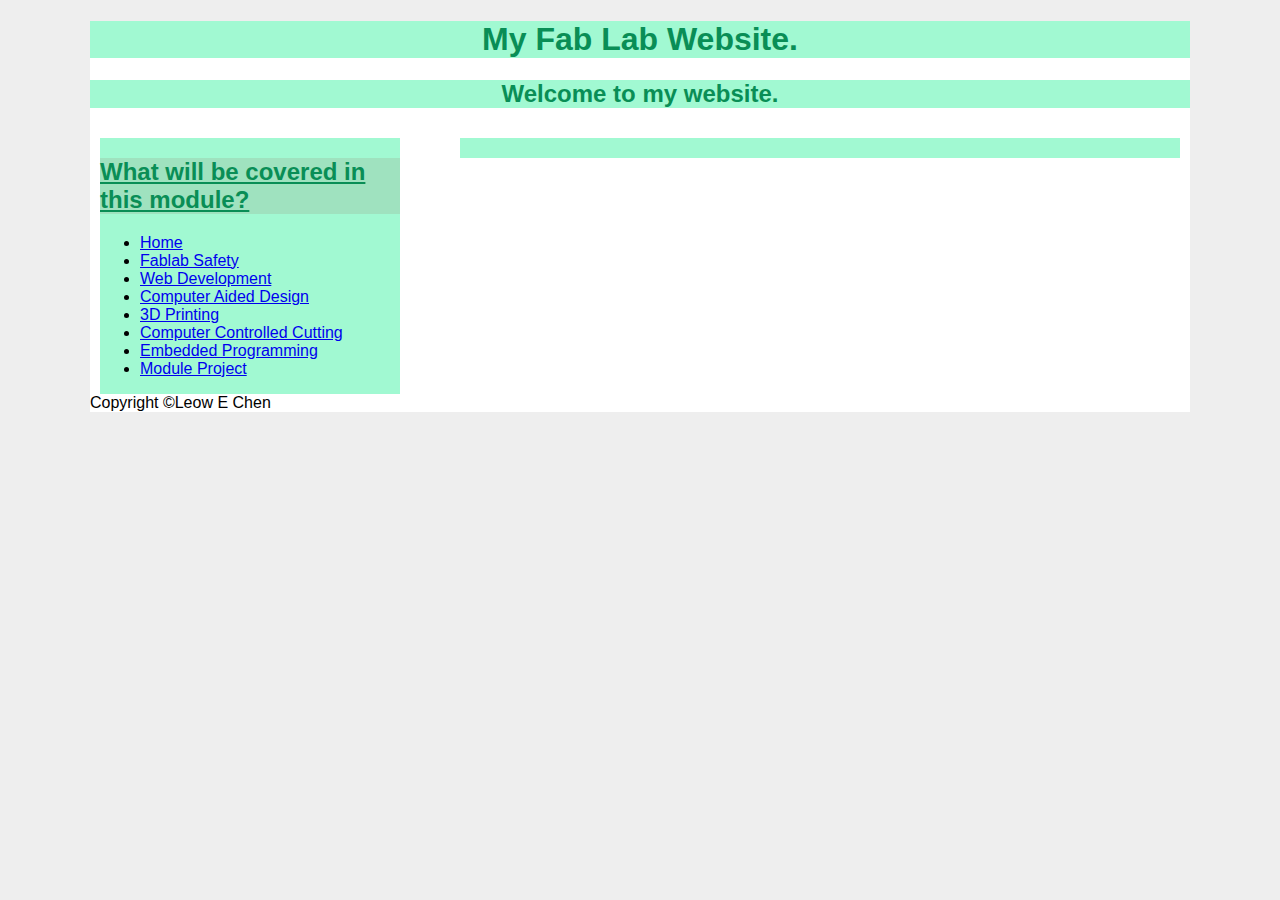
==== 3Dprint.html @ cd82b8b5 "Add files via upload" ====
<!DOCTYPE html>
<html>
    <head>
        <title> E Chen Fablab webpage </title>
        <link rel="stylesheet" type="text/css" href="style.css" />
    </head>
    
    <body>
            <div id="container">
                                <div id="header">
                                    <h1>My Fab Lab Website.</h1>
                                </div>
                                <div class="welcome">
                                    <div class="welcome"><h2>Welcome to my website.</h2></div>
                                </div>
                                <div id="content">
                                                    <div id="main">
                                                        
                                                    </div>
                                                    <div id="nav border">
                                                        <div id="nav">
                                                            <div class="about"><h2><u>What will be covered in this module?</u></h2></div>
                                                            <ul> 
                                                                <li><a href="index.html"> Home </a></li>
                                                                <li><a href="safety.html"> Fablab Safety </a></li>
                                                                <li><a href="website.html"> Web Development</a></li>
                                                                <li><a href="cad.html"> Computer Aided Design </a></li>
                                                                <li><a href="3Dprint.html"> 3D Printing </a></li>
                                                                <li><a href="cutting.html"> Computer Controlled Cutting </a></li>
                                                                <li><a href="embedded.html"> Embedded Programming </a></li>
                                                                <li><a href="project.html"> Module Project </a></li>
                                                            </ul>
                                                        </div>
                                                    </div>    
                                </div>
                                <div id="footer">
                                    Copyright &copy;Leow E Chen
                                </div>
                            
            </div>
         
    </body>
        
</html>
---- style.css ----
#header{
    background-color: #a1f9d2;
    text-align: center;
    color: #098e56;
}
#container{
    background-color: white;
    width: 1100px; 
    margin-left: auto;
    margin-right: auto;
}
#main{
    width: 700px;
    text-align: left;
    float: right;
    padding: 10px;
    background-color: #a1f9d2;
}
#nav{
    background-color: #a1f9d2;
    width: 300px;
    float: left;
}
.welcome{
    float: center;
    background-color: #a1f9d2;
    text-align: center;
    color: #098e56;
}
#content{
    padding: 10px;
}
#footer{
    clear: both;
}
.about{
    background-color: #9fe2bf;
    margin: none;
    color: #098e56;
}
body{
    background-color: #EEE;
    font-family: sans-serif, ariel;
    font-size: medium;
}
.picture{
    float: left;
    padding-right: 50px;
}
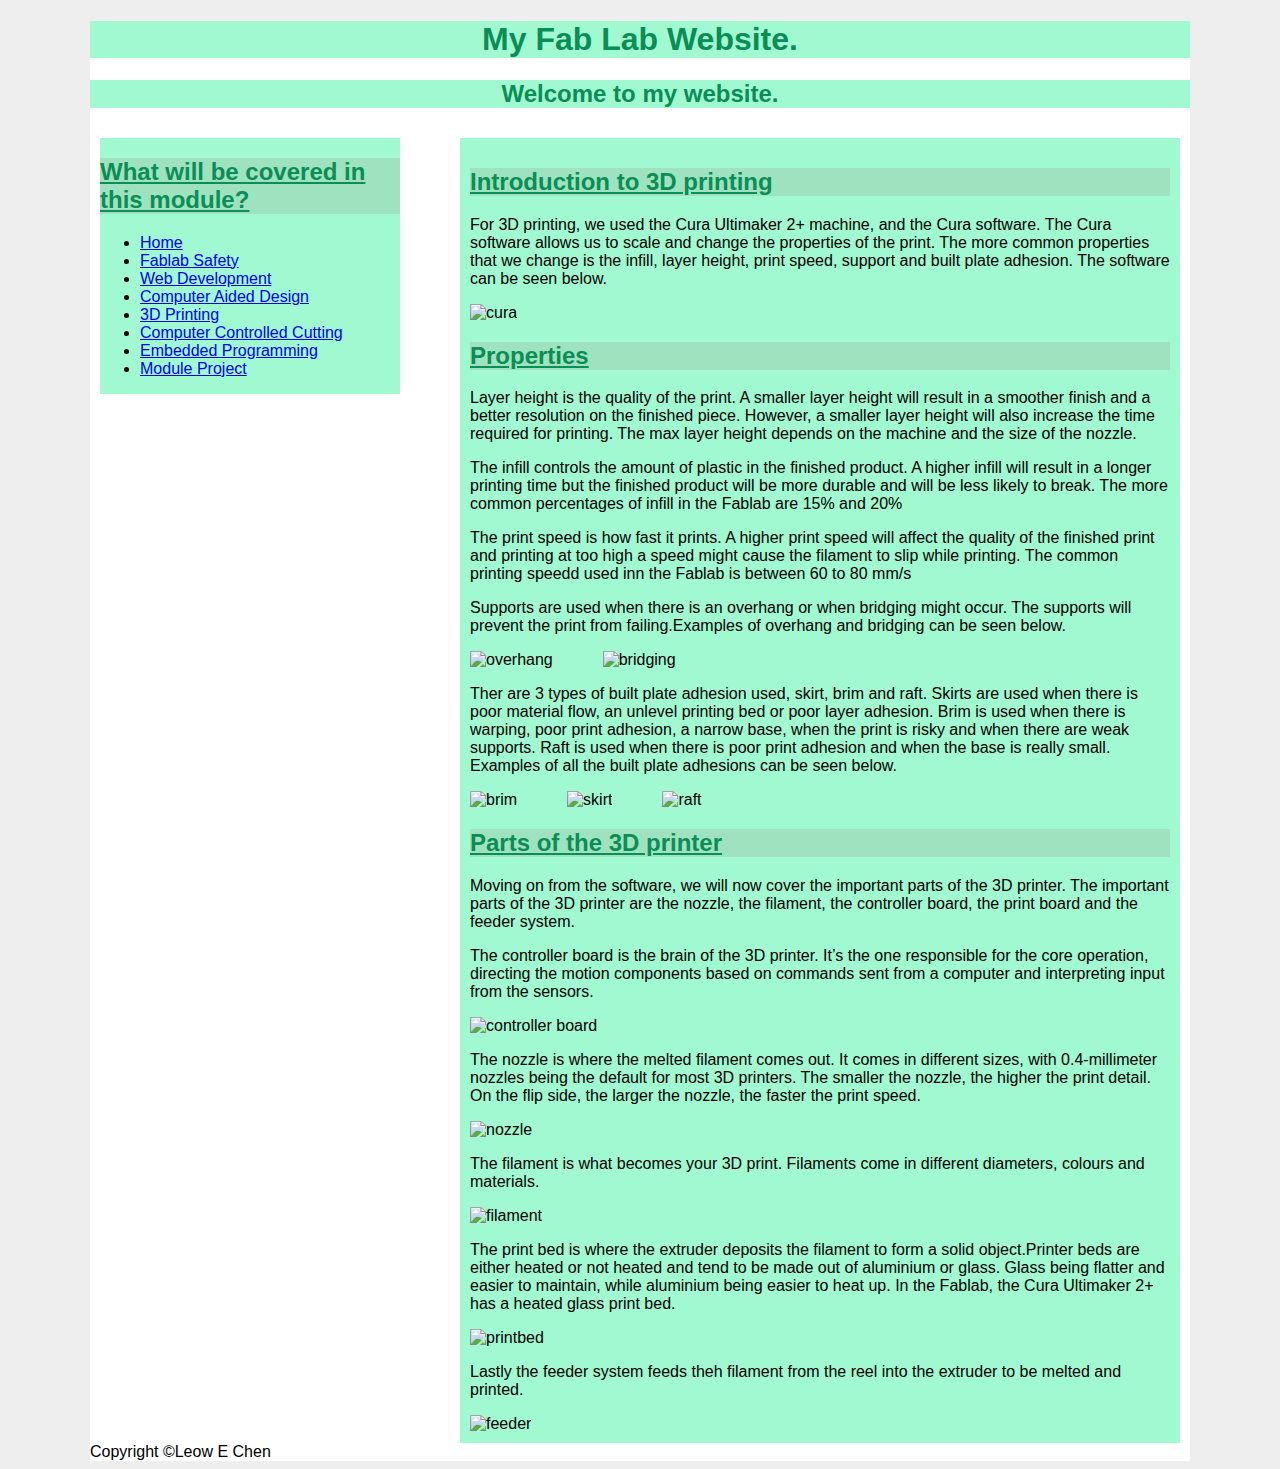
==== commit c5f1aa63: "Add files via upload" ====
--- a/3Dprint.html
+++ b/3Dprint.html
@@ -15,7 +15,32 @@
                                 </div>
                                 <div id="content">
                                                     <div id="main">
-                                                        
+                                                        <div class="about"><h2><u>Introduction to 3D printing</u></h2></div>
+                                                            <p>For 3D printing, we used the Cura Ultimaker 2+ machine, and the Cura software. The Cura software allows us to scale and change the properties of the print. The more common properties that we change is the infill, layer height, print speed, support and built plate adhesion. The software can be seen below.</p>   
+                                                            <img src="images/2020-08-17%20(3).png" width="500" alt="cura">
+                                                        <div class="about"><h2><u>Properties</u></h2></div>
+                                                        <p>Layer height is the quality of the print. A smaller layer height will result in a smoother finish and a better resolution on the finished piece. However, a smaller layer height will also increase the time required for printing. The max layer height depends on the machine and the size of the nozzle.</p>
+                                                        <p> The infill controls the amount of plastic in the finished product. A higher infill will result in a longer printing time but the finished product will be more durable and will be less likely to break. The more common percentages of infill in the Fablab are 15% and 20%</p>
+                                                        <p> The print speed is how fast it prints. A higher print speed will affect the quality of the finished print and printing at too high a speed might cause the filament to slip while printing. The common printing speedd used inn the Fablab is between 60 to 80 mm/s</p>
+                                                        <p>Supports are used when there is an overhang or when bridging might occur. The supports will prevent the print from failing.Examples of overhang and bridging can be seen below.</p>
+                                                        <div class="picture"><img src="images/overhangs_3d.png" width="300" height="300" alt="overhang"></div>  
+                                                        <img src="images/bridging.jpg" width="300" alt="bridging">
+                                                        <p>Ther are 3 types of built plate adhesion used, skirt, brim and raft. Skirts are used when there is poor material flow, an unlevel printing bed or poor layer adhesion. Brim is used when there is warping, poor print adhesion, a narrow base, when the print is risky and when there are weak supports. Raft is used when there is poor print adhesion and when the base is really small. Examples of all the built plate adhesions can be seen below. </p>
+                                                        <div class="picture"><img src="images/brim.jpg" width="300" alt="brim"></div>
+                                                        <img src="images/raft.jpg" width="300" alt="raft">
+                                                        <div class="picture"><img src="images/skirt.jpg" width="300" alt="skirt"></div>
+                                                        <div class="about"><h2><u>Parts of the 3D printer</u></h2></div>
+                                                        <p> Moving on from the software, we will now cover the important parts of the 3D printer. The important parts of the 3D printer are the nozzle, the filament, the controller board, the print board and the feeder system.</p>
+                                                        <p>The controller board is the brain of the 3D printer. It’s the one responsible for the core operation, directing the motion components based on commands sent from a computer and interpreting input from the sensors.</p>
+                                                        <img src="images/controller%20board.jpeg" width="300" alt="controller board">
+                                                        <p>The nozzle is where the melted filament comes out. It comes in different sizes, with 0.4-millimeter nozzles being the default for most 3D printers. The smaller the nozzle, the higher the print detail. On the flip side, the larger the nozzle, the faster the print speed.</p>
+                                                        <img src="images/nozzle.jpg" width="300" alt="nozzle">
+                                                        <p>The filament is what becomes your 3D print. Filaments come in different diameters, colours and materials.</p>
+                                                        <img src="images/filament.jpeg" width="300" alt="filament">
+                                                        <p>The print bed is where the extruder deposits the filament to form a solid object.Printer beds are either heated or not heated and tend to be made out of aluminium or glass. Glass being flatter and easier to maintain, while aluminium being easier to heat up. In the Fablab, the Cura Ultimaker 2+ has a heated glass print bed.</p>
+                                                        <img src="images/printbed.jpg" width="300" alt="printbed">
+                                                        <p>Lastly the feeder system feeds theh filament from the reel into the extruder to be melted and printed.</p>
+                                                        <img src="images/feeder%20system.jpg" width="300" alt="feeder">
                                                     </div>
                                                     <div id="nav border">
                                                         <div id="nav">
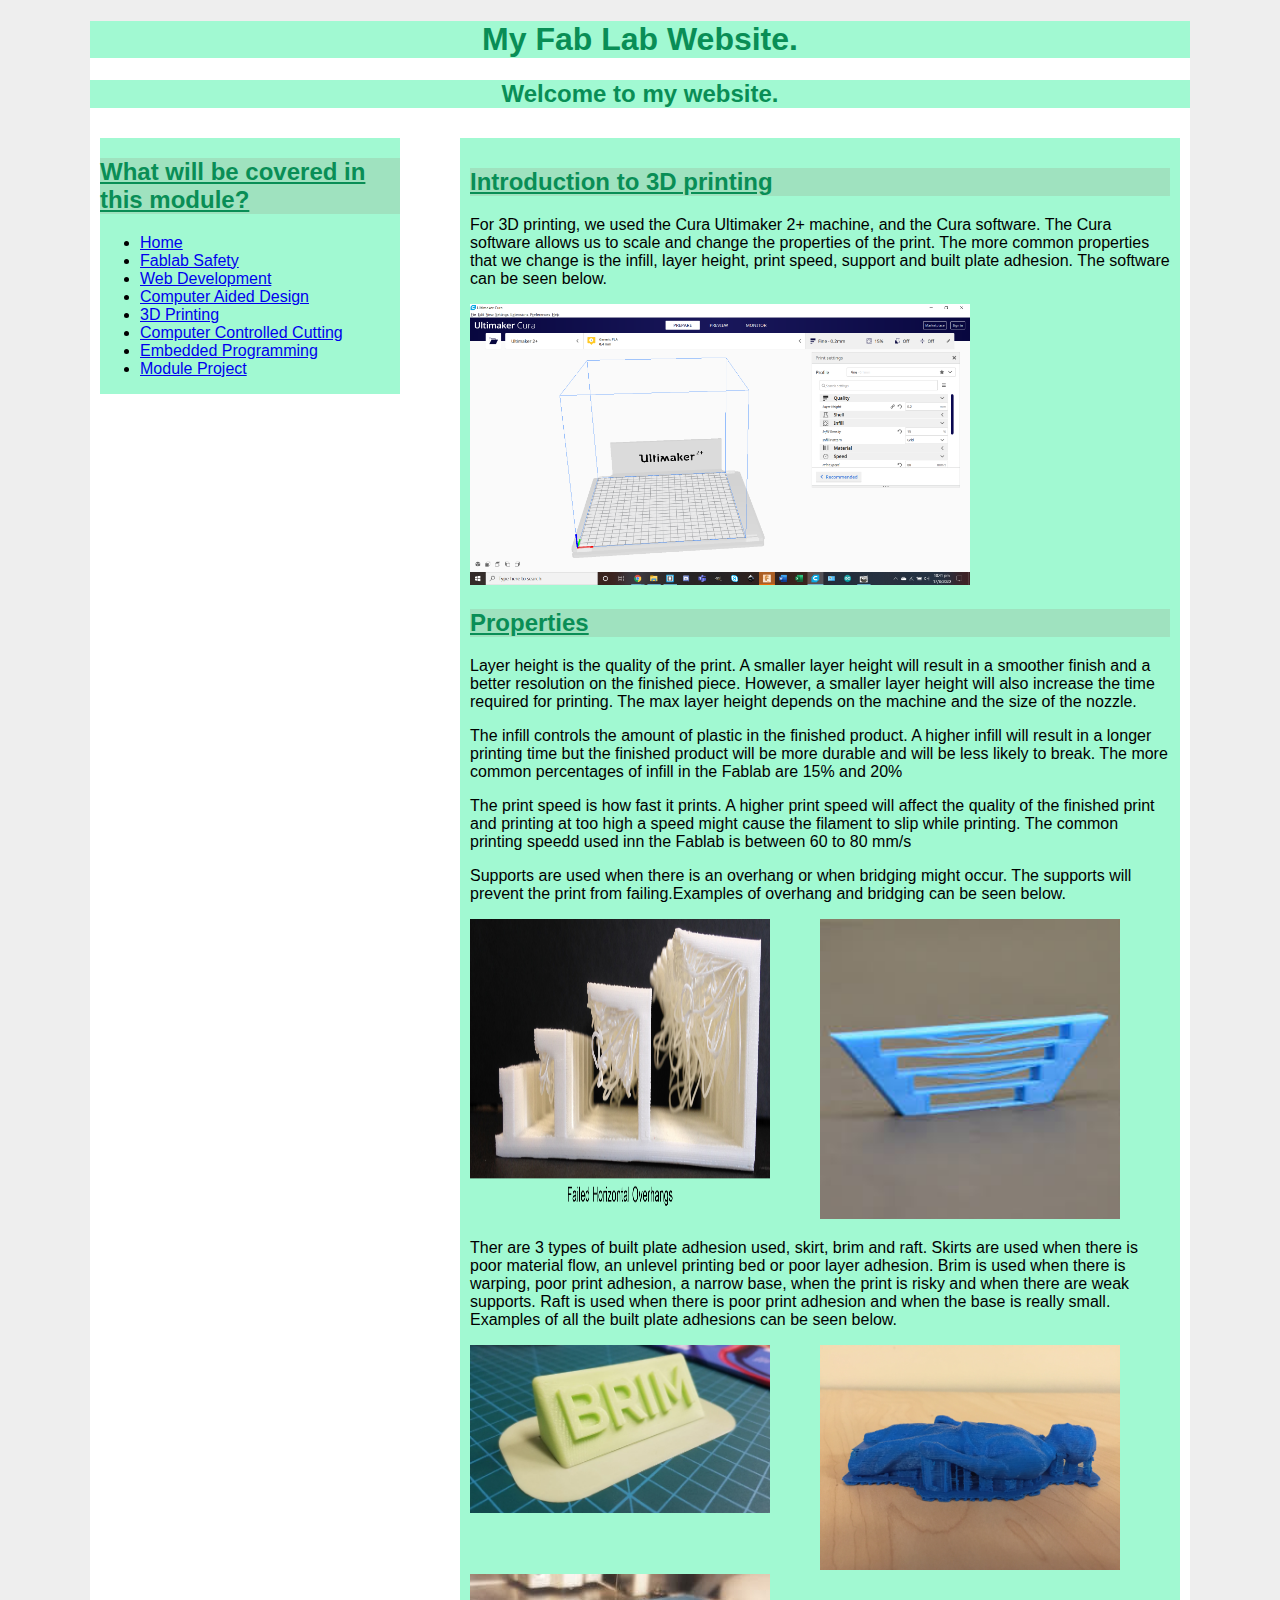
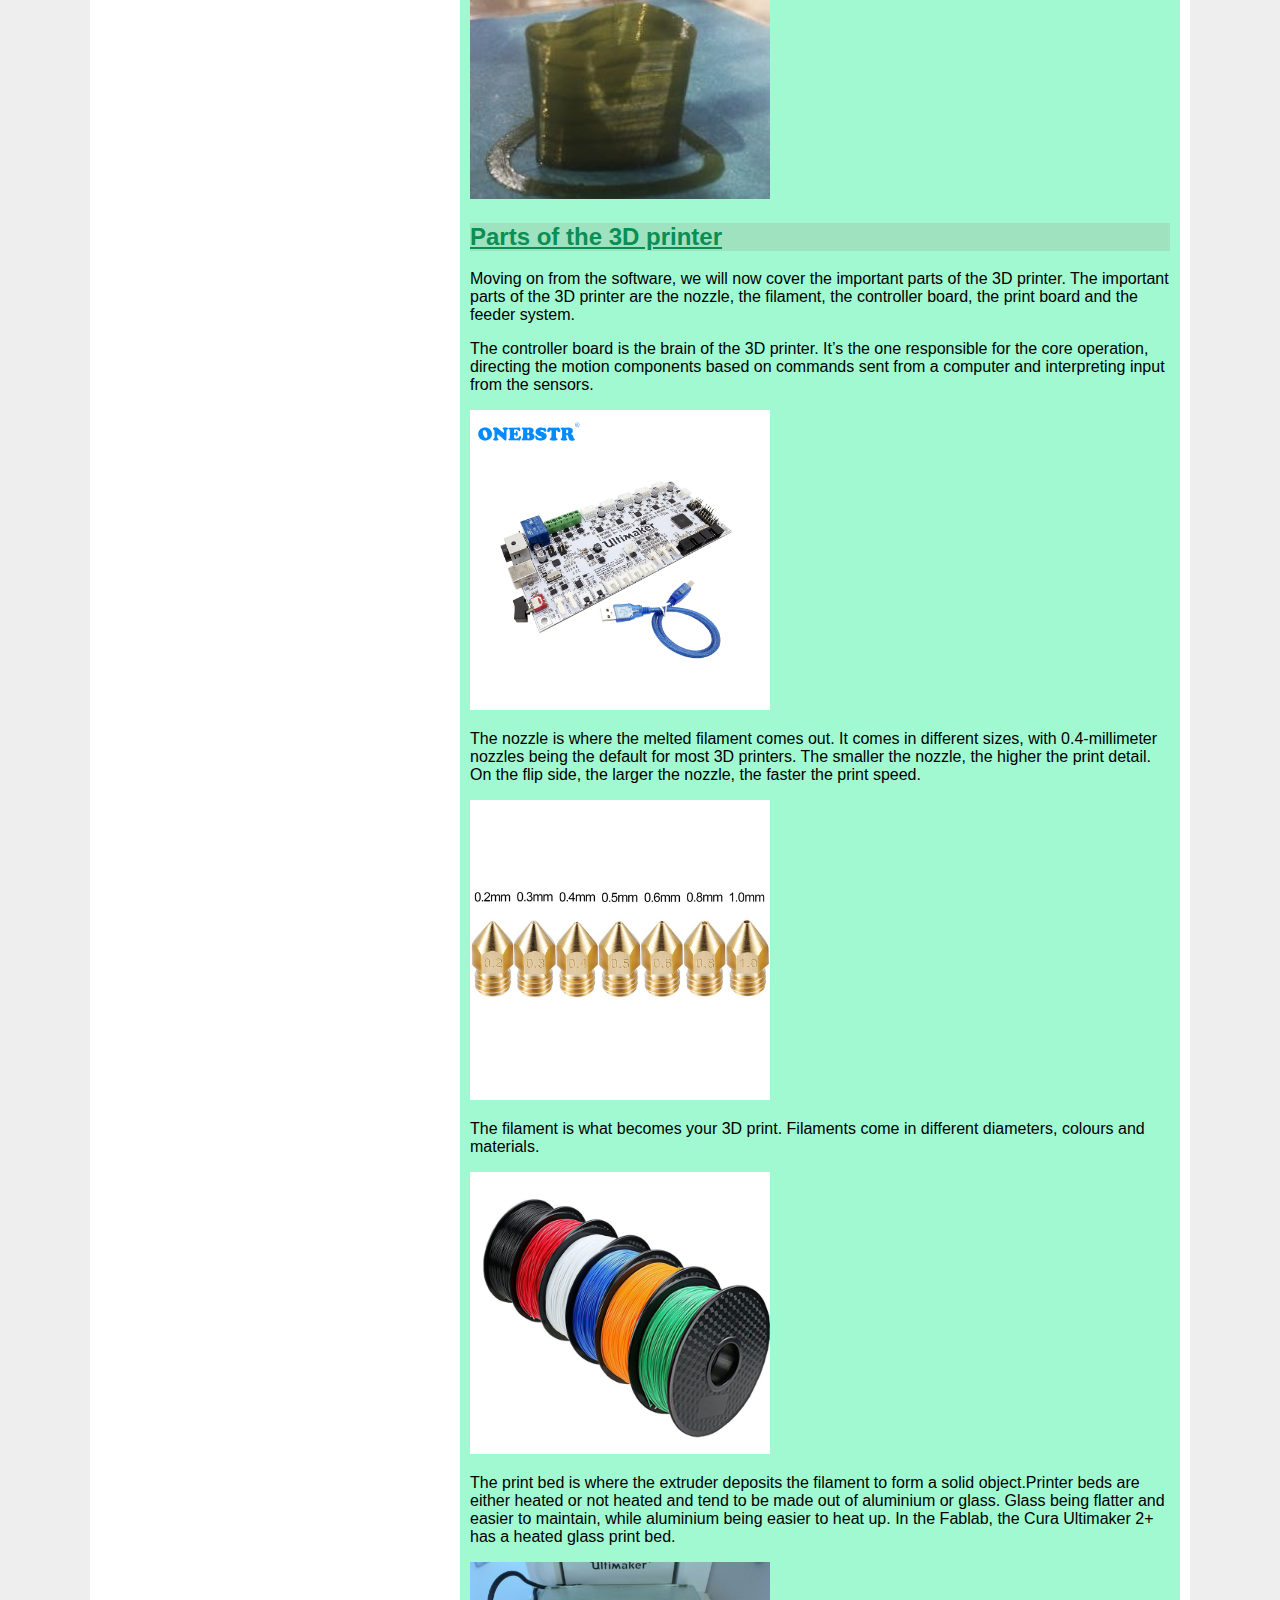
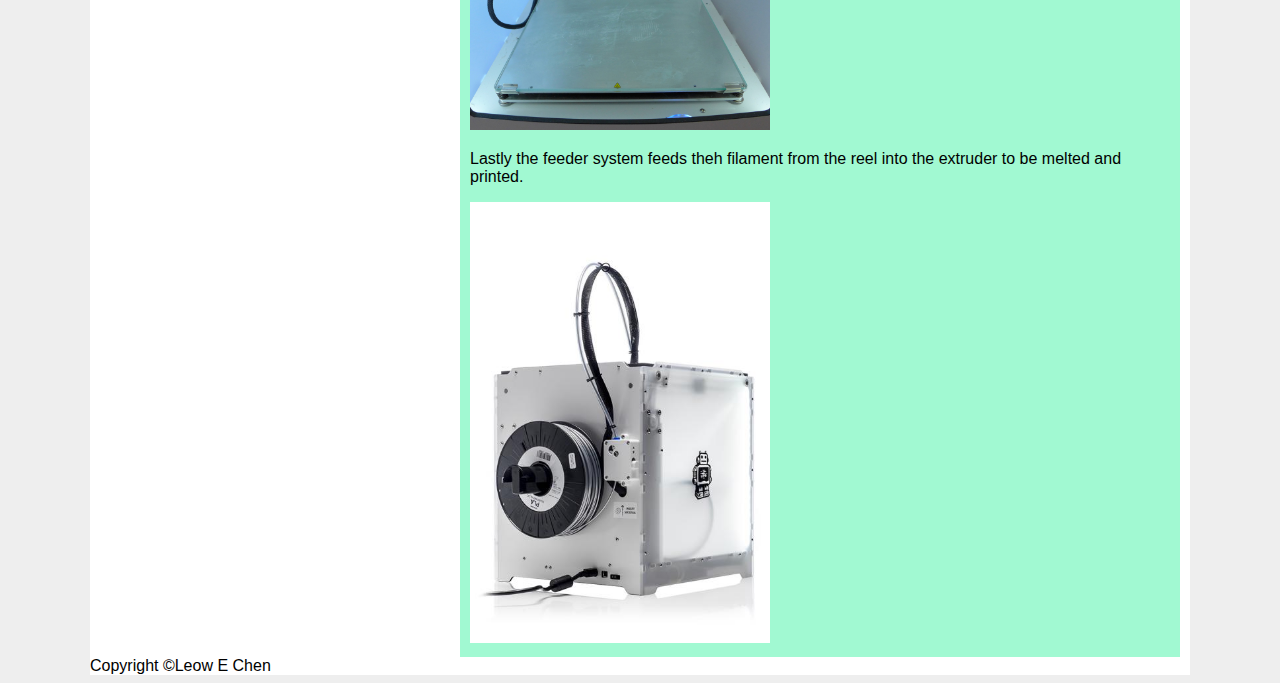
==== commit 1c85a9d1: "Add files via upload" ====
--- a/3Dprint.html
+++ b/3Dprint.html
@@ -28,7 +28,7 @@
                                                         <p>Ther are 3 types of built plate adhesion used, skirt, brim and raft. Skirts are used when there is poor material flow, an unlevel printing bed or poor layer adhesion. Brim is used when there is warping, poor print adhesion, a narrow base, when the print is risky and when there are weak supports. Raft is used when there is poor print adhesion and when the base is really small. Examples of all the built plate adhesions can be seen below. </p>
                                                         <div class="picture"><img src="images/brim.jpg" width="300" alt="brim"></div>
                                                         <img src="images/raft.jpg" width="300" alt="raft">
-                                                        <div class="picture"><img src="images/skirt.jpg" width="300" alt="skirt"></div>
+                                                        <img src="images/skirt.jpg" width="300" alt="skirt">
                                                         <div class="about"><h2><u>Parts of the 3D printer</u></h2></div>
                                                         <p> Moving on from the software, we will now cover the important parts of the 3D printer. The important parts of the 3D printer are the nozzle, the filament, the controller board, the print board and the feeder system.</p>
                                                         <p>The controller board is the brain of the 3D printer. It’s the one responsible for the core operation, directing the motion components based on commands sent from a computer and interpreting input from the sensors.</p>
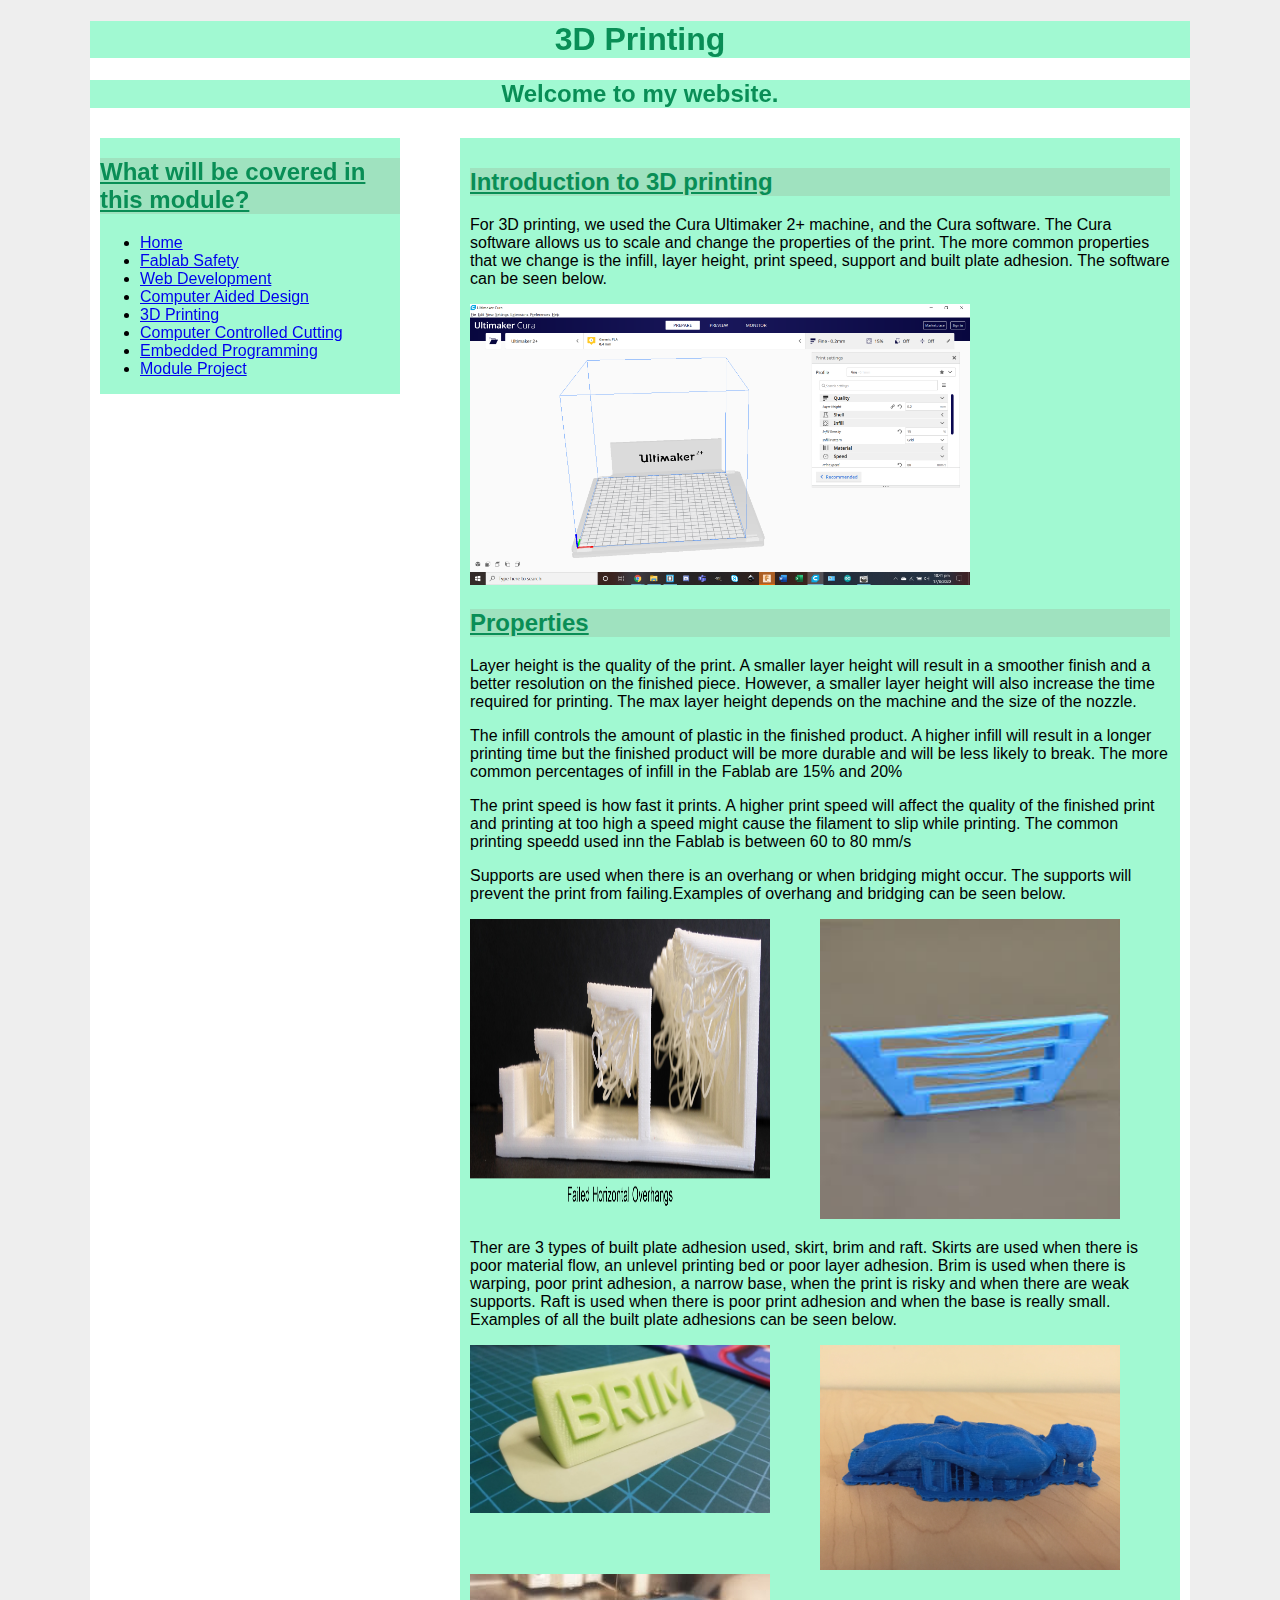
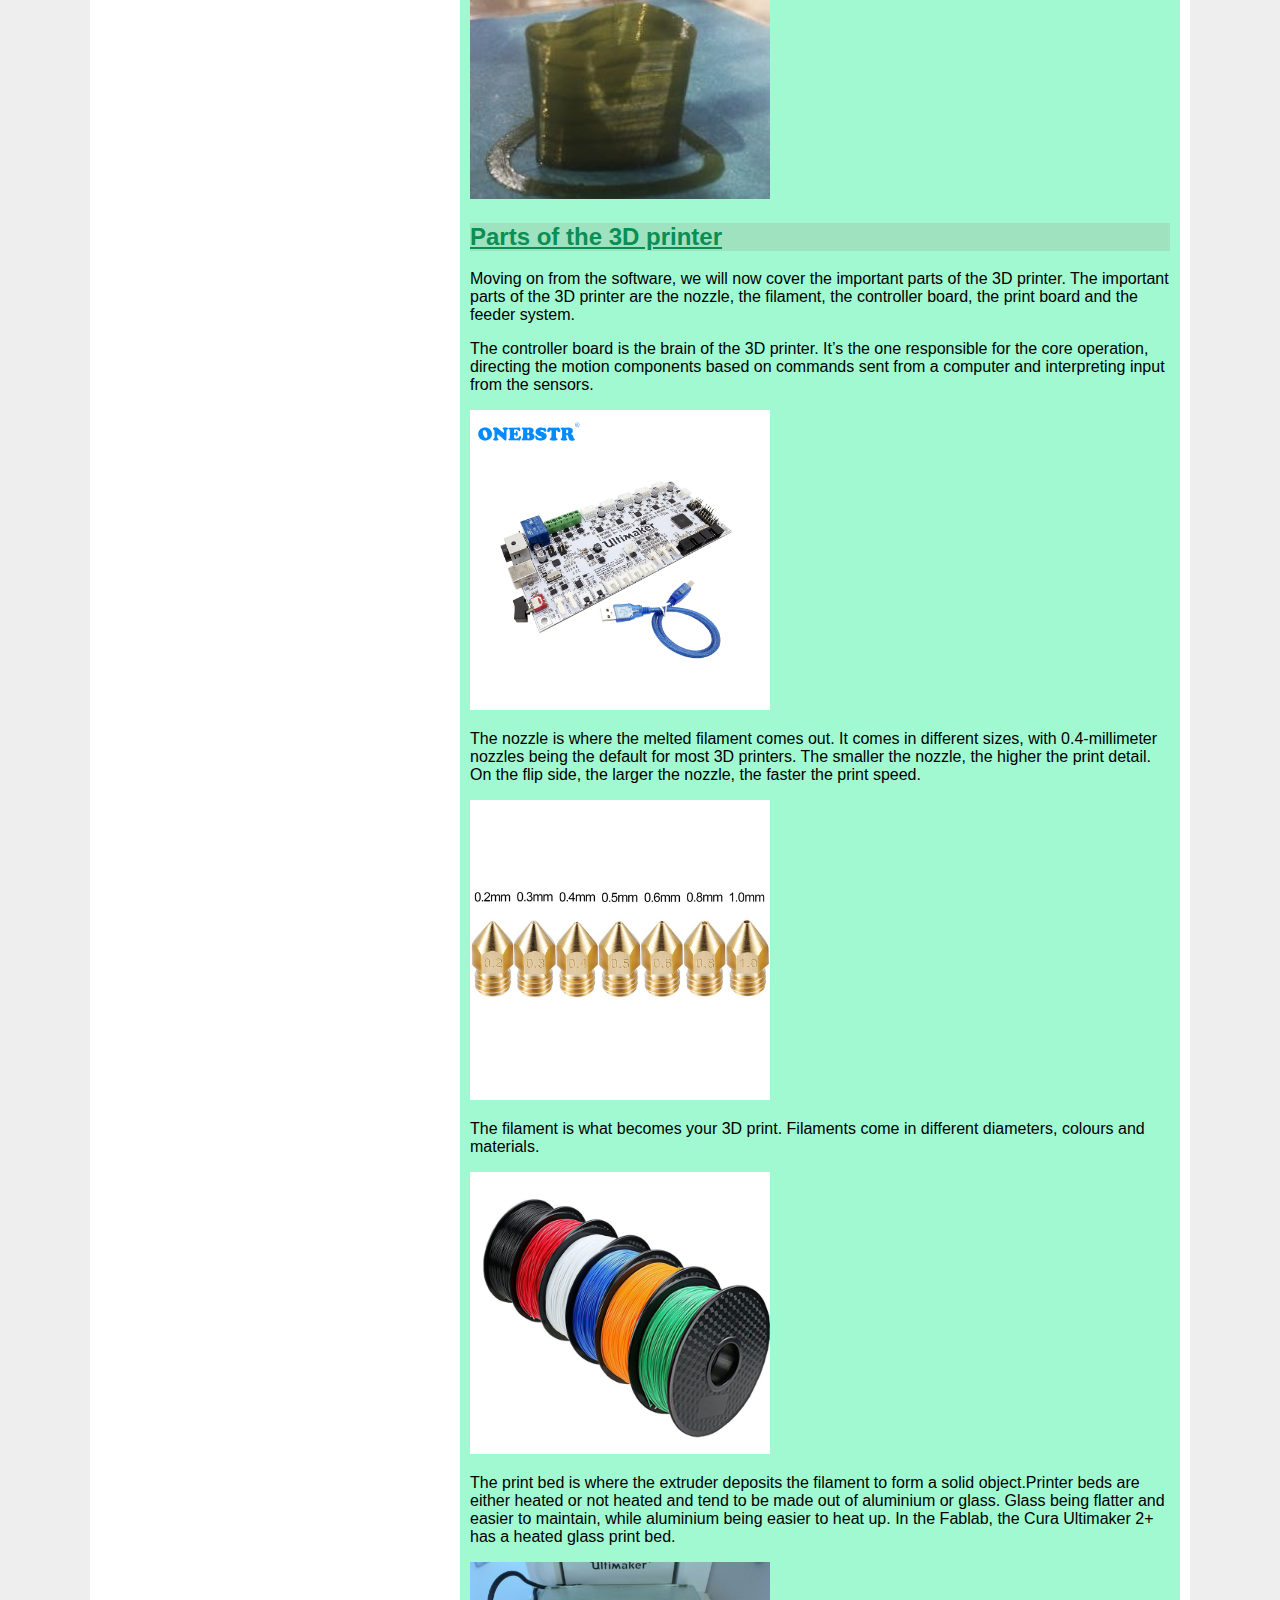
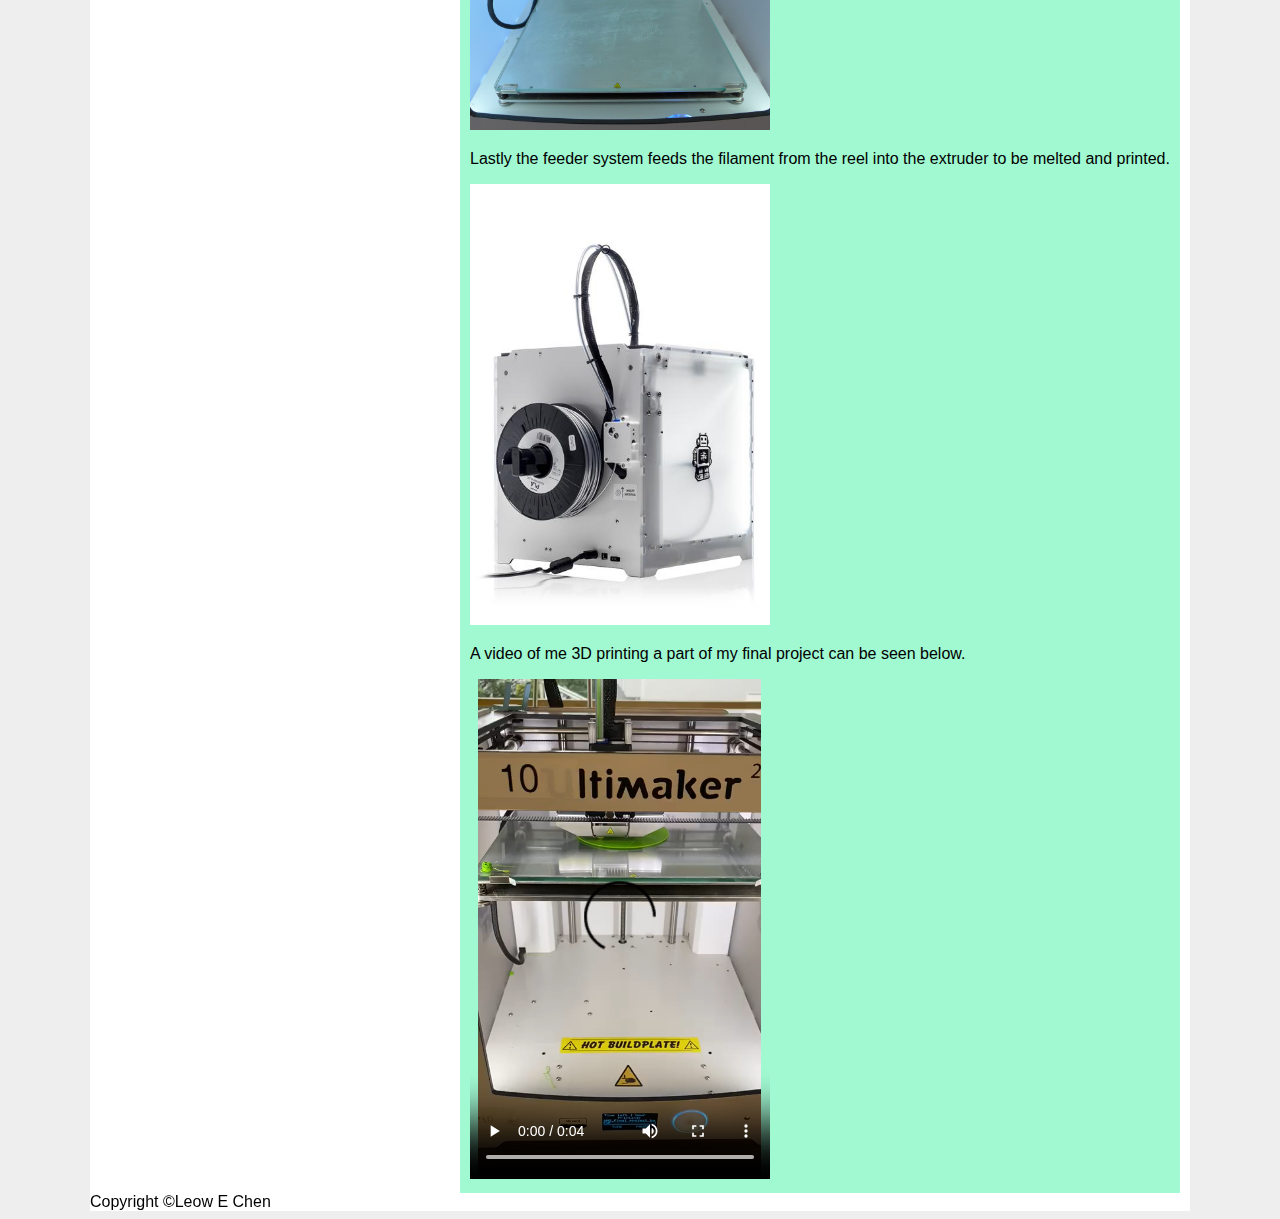
==== commit 643c70dd: "Add files via upload" ====
--- a/3Dprint.html
+++ b/3Dprint.html
@@ -8,7 +8,7 @@
     <body>
             <div id="container">
                                 <div id="header">
-                                    <h1>My Fab Lab Website.</h1>
+                                    <h1>3D Printing</h1>
                                 </div>
                                 <div class="welcome">
                                     <div class="welcome"><h2>Welcome to my website.</h2></div>
@@ -39,8 +39,10 @@
                                                         <img src="images/filament.jpeg" width="300" alt="filament">
                                                         <p>The print bed is where the extruder deposits the filament to form a solid object.Printer beds are either heated or not heated and tend to be made out of aluminium or glass. Glass being flatter and easier to maintain, while aluminium being easier to heat up. In the Fablab, the Cura Ultimaker 2+ has a heated glass print bed.</p>
                                                         <img src="images/printbed.jpg" width="300" alt="printbed">
-                                                        <p>Lastly the feeder system feeds theh filament from the reel into the extruder to be melted and printed.</p>
+                                                        <p>Lastly the feeder system feeds the filament from the reel into the extruder to be melted and printed.</p>
                                                         <img src="images/feeder%20system.jpg" width="300" alt="feeder">
+                                                        <p>A video of me 3D printing a part of my final project can be seen below.</p>
+                                                        <video width="300" height="500" controls><source src="images/3Dprint.mp4" type="video/mp4"></video>
                                                     </div>
                                                     <div id="nav border">
                                                         <div id="nav">
